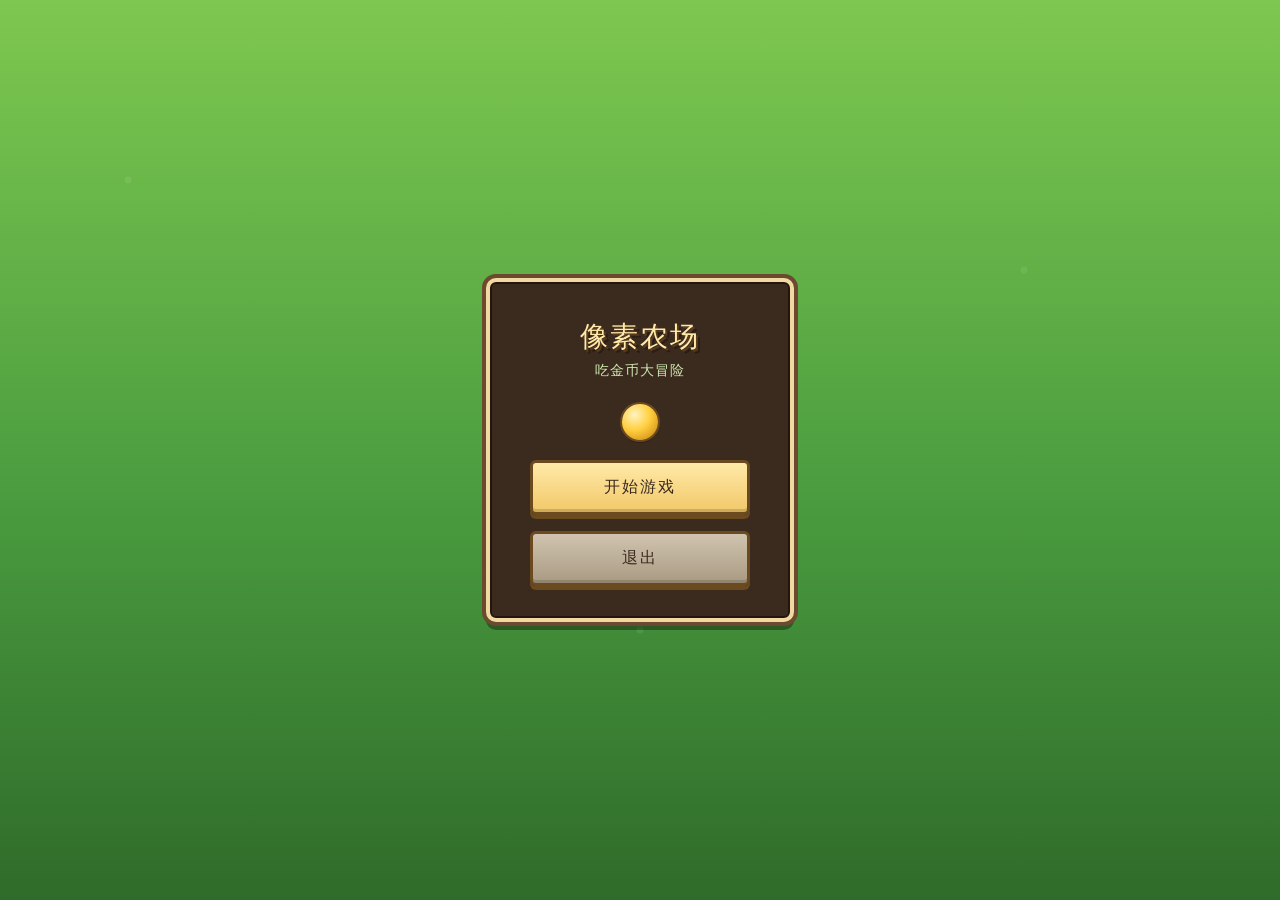
==== index.html @ 7de67fe1 "Initial pixel art game with PWA support Co-authored-by: Cursor <cursoragent@cursor.com>" ====
<!DOCTYPE html>
<html lang="zh-CN">
<head>
<meta charset="UTF-8" />
<meta name="viewport" content="width=device-width, initial-scale=1, maximum-scale=1, user-scalable=no, viewport-fit=cover" />
<meta name="theme-color" content="#4a7c3f" />
<meta name="mobile-web-app-capable" content="yes" />
<meta name="apple-mobile-web-app-capable" content="yes" />
<meta name="apple-mobile-web-app-status-bar-style" content="black-translucent" />
<meta name="apple-mobile-web-app-title" content="金币小人" />
<title>像素金币小人</title>
<link rel="manifest" href="manifest.json" />
<link rel="icon" href="icons/icon-192.png" />
<link rel="apple-touch-icon" href="icons/icon-192.png" />
<link rel="stylesheet" href="style.css" />
</head>
<body>

<!-- 开始菜单 -->
<div id="menu-screen" class="screen">
  <div class="menu-panel">
    <div class="menu-title">
      <span class="title-line">像素农场</span>
      <span class="title-sub">吃金币大冒险</span>
    </div>
    <div class="coin-icon-deco"></div>
    <button id="btn-start" class="menu-btn">开始游戏</button>
    <button id="btn-exit" class="menu-btn menu-btn-secondary">退出</button>
  </div>
</div>

<!-- 退出提示（H5无法真正退出，给出提示） -->
<div id="exit-screen" class="screen hidden">
  <div class="menu-panel">
    <div class="menu-title"><span class="title-line">再见！</span></div>
    <p class="exit-text">感谢游玩，关闭此页面即可退出。</p>
    <button id="btn-back-to-menu" class="menu-btn">返回菜单</button>
  </div>
</div>

<!-- 游戏主界面 -->
<div id="game-screen" class="screen hidden">
  <div id="hud">
    <div id="coin-counter">
      <span class="coin-icon"></span>
      <span id="coin-count">0</span>
    </div>
    <button id="btn-quit" aria-label="返回菜单">菜单</button>
  </div>

  <canvas id="game-canvas"></canvas>

  <!-- 虚拟方向键 -->
  <div id="dpad">
    <button id="dpad-up" class="dpad-btn dpad-up" aria-label="上">▲</button>
    <button id="dpad-left" class="dpad-btn dpad-left" aria-label="左">◀</button>
    <button id="dpad-right" class="dpad-btn dpad-right" aria-label="右">▶</button>
    <button id="dpad-down" class="dpad-btn dpad-down" aria-label="下">▼</button>
  </div>
</div>

<script src="game.js"></script>
</body>
</html>
---- style.css ----
/* 像素风 - 星露谷风格配色 */
@font-face {
  font-family: "PixelFont";
  src: local("Menlo");
}

* {
  box-sizing: border-box;
  -webkit-tap-highlight-color: transparent;
  user-select: none;
  -webkit-user-select: none;
  touch-action: none;
}

html, body {
  margin: 0;
  padding: 0;
  width: 100%;
  height: 100%;
  overflow: hidden;
  background: #1e2a1a;
  font-family: "PixelFont", "Menlo", "Courier New", monospace;
  color: #fff6e0;
  image-rendering: pixelated;
}

.screen {
  position: fixed;
  inset: 0;
  width: 100%;
  height: 100%;
  display: flex;
  align-items: center;
  justify-content: center;
}

.hidden {
  display: none !important;
}

/* ---- 菜单界面 ---- */
#menu-screen, #exit-screen {
  background: linear-gradient(180deg, #7ec850 0%, #4a9c3f 55%, #2f6b2a 100%);
  background-image:
    radial-gradient(circle at 10% 20%, rgba(255,255,255,0.08) 0 3px, transparent 4px),
    radial-gradient(circle at 80% 30%, rgba(255,255,255,0.08) 0 3px, transparent 4px),
    radial-gradient(circle at 50% 70%, rgba(255,255,255,0.08) 0 3px, transparent 4px),
    linear-gradient(180deg, #7ec850 0%, #4a9c3f 55%, #2f6b2a 100%);
}

.menu-panel {
  background: #3b2a1e;
  border: 4px solid #f2d9a1;
  box-shadow:
    0 0 0 4px #6b4a2f,
    0 8px 0 rgba(0,0,0,0.35),
    inset 0 0 0 2px #23160e;
  border-radius: 10px;
  padding: 36px 40px 32px;
  display: flex;
  flex-direction: column;
  align-items: center;
  gap: 16px;
  max-width: 86vw;
}

.menu-title {
  display: flex;
  flex-direction: column;
  align-items: center;
  margin-bottom: 8px;
  text-align: center;
}

.title-line {
  font-size: 28px;
  letter-spacing: 2px;
  color: #ffe9a8;
  text-shadow: 2px 2px 0 #5a3b1f, 4px 4px 0 rgba(0,0,0,0.3);
}

.title-sub {
  font-size: 14px;
  color: #cfeab0;
  margin-top: 6px;
  letter-spacing: 1px;
}

.exit-text {
  font-size: 13px;
  color: #e8dcc0;
  text-align: center;
  max-width: 240px;
  line-height: 1.6;
}

.coin-icon-deco {
  width: 36px;
  height: 36px;
  border-radius: 50%;
  background: radial-gradient(circle at 35% 30%, #fff3c0, #ffcf3f 45%, #d99a1e 80%, #8a5c10 100%);
  box-shadow: 0 0 0 2px #6b4a1f, 0 3px 0 rgba(0,0,0,0.3);
  margin-bottom: 4px;
  animation: coinSpin 1.6s linear infinite;
}

@keyframes coinSpin {
  0%, 100% { transform: scaleX(1); }
  50% { transform: scaleX(0.15); }
}

.menu-btn {
  width: 220px;
  padding: 14px 0;
  font-family: inherit;
  font-size: 16px;
  letter-spacing: 2px;
  color: #3b2a1e;
  background: linear-gradient(180deg, #ffe9a8 0%, #f2c869 100%);
  border: 3px solid #6b4a1f;
  border-radius: 6px;
  box-shadow: 0 4px 0 #6b4a1f, inset 0 -3px 0 rgba(0,0,0,0.15);
  cursor: pointer;
  transition: transform 0.05s ease;
}

.menu-btn:active {
  transform: translateY(3px);
  box-shadow: 0 1px 0 #6b4a1f, inset 0 -3px 0 rgba(0,0,0,0.15);
}

.menu-btn-secondary {
  background: linear-gradient(180deg, #d0c4b0 0%, #a99a82 100%);
  color: #3b2a1e;
}

/* ---- 游戏主界面 ---- */
#game-screen {
  flex-direction: column;
  background: #3f7d34;
}

#game-canvas {
  position: absolute;
  inset: 0;
  width: 100%;
  height: 100%;
  display: block;
  background: #4a9c3f;
}

#hud {
  position: absolute;
  top: 0;
  left: 0;
  right: 0;
  display: flex;
  justify-content: space-between;
  align-items: center;
  padding: max(10px, env(safe-area-inset-top)) 14px 0 14px;
  z-index: 10;
  pointer-events: none;
}

#coin-counter {
  display: flex;
  align-items: center;
  gap: 8px;
  background: rgba(35, 22, 14, 0.75);
  border: 2px solid #f2d9a1;
  border-radius: 20px;
  padding: 6px 14px 6px 8px;
  pointer-events: auto;
}

.coin-icon {
  width: 20px;
  height: 20px;
  border-radius: 50%;
  background: radial-gradient(circle at 35% 30%, #fff3c0, #ffcf3f 45%, #d99a1e 80%, #8a5c10 100%);
  box-shadow: 0 0 0 2px #6b4a1f;
  flex-shrink: 0;
}

#coin-count {
  font-size: 18px;
  color: #ffe9a8;
  text-shadow: 1px 1px 0 #23160e;
  min-width: 1.2em;
}

#btn-quit {
  pointer-events: auto;
  font-family: inherit;
  font-size: 12px;
  letter-spacing: 1px;
  color: #3b2a1e;
  background: linear-gradient(180deg, #ffe9a8 0%, #f2c869 100%);
  border: 2px solid #6b4a1f;
  border-radius: 16px;
  padding: 8px 14px;
  box-shadow: 0 3px 0 #6b4a1f;
}

#btn-quit:active {
  transform: translateY(2px);
  box-shadow: 0 1px 0 #6b4a1f;
}

/* ---- 虚拟方向键 ---- */
#dpad {
  position: absolute;
  left: max(18px, env(safe-area-inset-left));
  bottom: max(18px, env(safe-area-inset-bottom));
  width: 150px;
  height: 150px;
  z-index: 10;
}

.dpad-btn {
  position: absolute;
  width: 50px;
  height: 50px;
  background: rgba(35, 22, 14, 0.65);
  border: 2px solid rgba(242, 217, 161, 0.85);
  border-radius: 10px;
  color: #ffe9a8;
  font-size: 18px;
  display: flex;
  align-items: center;
  justify-content: center;
  padding: 0;
}

.dpad-btn:active,
.dpad-btn.active {
  background: rgba(242, 217, 161, 0.85);
  color: #3b2a1e;
}

.dpad-up { top: 0; left: 50px; }
.dpad-left { top: 50px; left: 0; }
.dpad-right { top: 50px; left: 100px; }
.dpad-down { top: 100px; left: 50px; }

@media (min-width: 700px) {
  #dpad { width: 180px; height: 180px; }
  .dpad-btn { width: 60px; height: 60px; font-size: 22px; }
  .dpad-up { left: 60px; }
  .dpad-left { top: 60px; left: 0; }
  .dpad-right { top: 60px; left: 120px; }
  .dpad-down { top: 120px; left: 60px; }
}
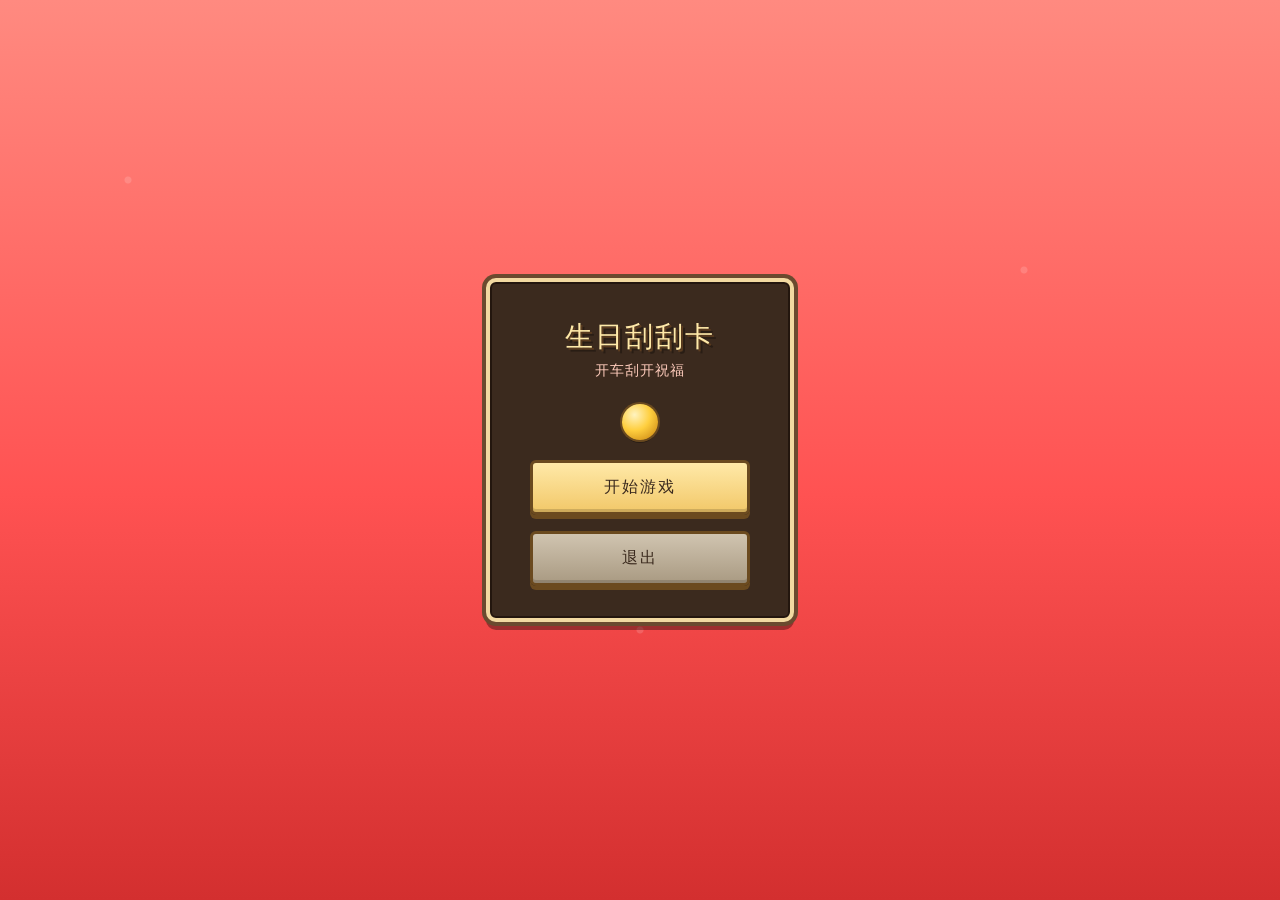
==== commit 4918fbea: "Transform to birthday scratch card game - car controls, grass scratch effect, birthday message revea" ====
--- a/index.html
+++ b/index.html
@@ -7,8 +7,8 @@
 <meta name="mobile-web-app-capable" content="yes" />
 <meta name="apple-mobile-web-app-capable" content="yes" />
 <meta name="apple-mobile-web-app-status-bar-style" content="black-translucent" />
-<meta name="apple-mobile-web-app-title" content="金币小人" />
-<title>像素金币小人</title>
+<meta name="apple-mobile-web-app-title" content="生日刮刮卡" />
+<title>生日快乐 - 刮刮卡</title>
 <link rel="manifest" href="manifest.json" />
 <link rel="icon" href="icons/icon-192.png" />
 <link rel="apple-touch-icon" href="icons/icon-192.png" />
@@ -20,8 +20,8 @@
 <div id="menu-screen" class="screen">
   <div class="menu-panel">
     <div class="menu-title">
-      <span class="title-line">像素农场</span>
-      <span class="title-sub">吃金币大冒险</span>
+      <span class="title-line">生日刮刮卡</span>
+      <span class="title-sub">开车刮开祝福</span>
     </div>
     <div class="coin-icon-deco"></div>
     <button id="btn-start" class="menu-btn">开始游戏</button>
@@ -29,7 +29,7 @@
   </div>
 </div>
 
-<!-- 退出提示（H5无法真正退出，给出提示） -->
+<!-- 退出提示 -->
 <div id="exit-screen" class="screen hidden">
   <div class="menu-panel">
     <div class="menu-title"><span class="title-line">再见！</span></div>
@@ -41,21 +41,19 @@
 <!-- 游戏主界面 -->
 <div id="game-screen" class="screen hidden">
   <div id="hud">
-    <div id="coin-counter">
-      <span class="coin-icon"></span>
-      <span id="coin-count">0</span>
+    <div id="scratch-counter">
+      <span class="progress-icon">🎂</span>
+      <span id="scratch-progress">0%</span>
     </div>
     <button id="btn-quit" aria-label="返回菜单">菜单</button>
   </div>
 
   <canvas id="game-canvas"></canvas>
 
-  <!-- 虚拟方向键 -->
+  <!-- 虚拟方向键（只有左右） -->
   <div id="dpad">
-    <button id="dpad-up" class="dpad-btn dpad-up" aria-label="上">▲</button>
     <button id="dpad-left" class="dpad-btn dpad-left" aria-label="左">◀</button>
     <button id="dpad-right" class="dpad-btn dpad-right" aria-label="右">▶</button>
-    <button id="dpad-down" class="dpad-btn dpad-down" aria-label="下">▼</button>
   </div>
 </div>
 
--- a/style.css
+++ b/style.css
@@ -1,4 +1,4 @@
-/* 像素风 - 星露谷风格配色 */
+/* 像素风 - 生日刮刮卡 */
 @font-face {
   font-family: "PixelFont";
   src: local("Menlo");
@@ -40,12 +40,12 @@
 
 /* ---- 菜单界面 ---- */
 #menu-screen, #exit-screen {
-  background: linear-gradient(180deg, #7ec850 0%, #4a9c3f 55%, #2f6b2a 100%);
+  background: linear-gradient(180deg, #ff8a80 0%, #ff5252 55%, #d32f2f 100%);
   background-image:
-    radial-gradient(circle at 10% 20%, rgba(255,255,255,0.08) 0 3px, transparent 4px),
-    radial-gradient(circle at 80% 30%, rgba(255,255,255,0.08) 0 3px, transparent 4px),
-    radial-gradient(circle at 50% 70%, rgba(255,255,255,0.08) 0 3px, transparent 4px),
-    linear-gradient(180deg, #7ec850 0%, #4a9c3f 55%, #2f6b2a 100%);
+    radial-gradient(circle at 10% 20%, rgba(255,255,255,0.15) 0 3px, transparent 4px),
+    radial-gradient(circle at 80% 30%, rgba(255,255,255,0.15) 0 3px, transparent 4px),
+    radial-gradient(circle at 50% 70%, rgba(255,255,255,0.15) 0 3px, transparent 4px),
+    linear-gradient(180deg, #ff8a80 0%, #ff5252 55%, #d32f2f 100%);
 }
 
 .menu-panel {
@@ -81,7 +81,7 @@
 
 .title-sub {
   font-size: 14px;
-  color: #cfeab0;
+  color: #ffccbc;
   margin-top: 6px;
   letter-spacing: 1px;
 }
@@ -137,7 +137,7 @@
 /* ---- 游戏主界面 ---- */
 #game-screen {
   flex-direction: column;
-  background: #3f7d34;
+  background: #a67c52;
 }
 
 #game-canvas {
@@ -146,7 +146,7 @@
   width: 100%;
   height: 100%;
   display: block;
-  background: #4a9c3f;
+  background: #a67c52;
 }
 
 #hud {
@@ -162,7 +162,7 @@
   pointer-events: none;
 }
 
-#coin-counter {
+#scratch-counter {
   display: flex;
   align-items: center;
   gap: 8px;
@@ -173,20 +173,16 @@
   pointer-events: auto;
 }
 
-.coin-icon {
-  width: 20px;
-  height: 20px;
-  border-radius: 50%;
-  background: radial-gradient(circle at 35% 30%, #fff3c0, #ffcf3f 45%, #d99a1e 80%, #8a5c10 100%);
-  box-shadow: 0 0 0 2px #6b4a1f;
+.progress-icon {
+  font-size: 20px;
   flex-shrink: 0;
 }
 
-#coin-count {
+#scratch-progress {
   font-size: 18px;
   color: #ffe9a8;
   text-shadow: 1px 1px 0 #23160e;
-  min-width: 1.2em;
+  min-width: 3em;
 }
 
 #btn-quit {
@@ -207,25 +203,29 @@
   box-shadow: 0 1px 0 #6b4a1f;
 }
 
-/* ---- 虚拟方向键 ---- */
+/* ---- 虚拟方向键（只有左右） ---- */
 #dpad {
   position: absolute;
-  left: max(18px, env(safe-area-inset-left));
+  left: 50%;
   bottom: max(18px, env(safe-area-inset-bottom));
-  width: 150px;
-  height: 150px;
+  transform: translateX(-50%);
+  width: 160px;
+  height: 60px;
+  display: flex;
+  justify-content: space-between;
+  align-items: center;
   z-index: 10;
 }
 
 .dpad-btn {
-  position: absolute;
-  width: 50px;
-  height: 50px;
+  position: relative;
+  width: 60px;
+  height: 60px;
   background: rgba(35, 22, 14, 0.65);
   border: 2px solid rgba(242, 217, 161, 0.85);
   border-radius: 10px;
   color: #ffe9a8;
-  font-size: 18px;
+  font-size: 22px;
   display: flex;
   align-items: center;
   justify-content: center;
@@ -238,16 +238,7 @@
   color: #3b2a1e;
 }
 
-.dpad-up { top: 0; left: 50px; }
-.dpad-left { top: 50px; left: 0; }
-.dpad-right { top: 50px; left: 100px; }
-.dpad-down { top: 100px; left: 50px; }
-
 @media (min-width: 700px) {
-  #dpad { width: 180px; height: 180px; }
-  .dpad-btn { width: 60px; height: 60px; font-size: 22px; }
-  .dpad-up { left: 60px; }
-  .dpad-left { top: 60px; left: 0; }
-  .dpad-right { top: 60px; left: 120px; }
-  .dpad-down { top: 120px; left: 60px; }
-}
+  #dpad { width: 200px; height: 70px; }
+  .dpad-btn { width: 70px; height: 70px; font-size: 26px; }
+}
